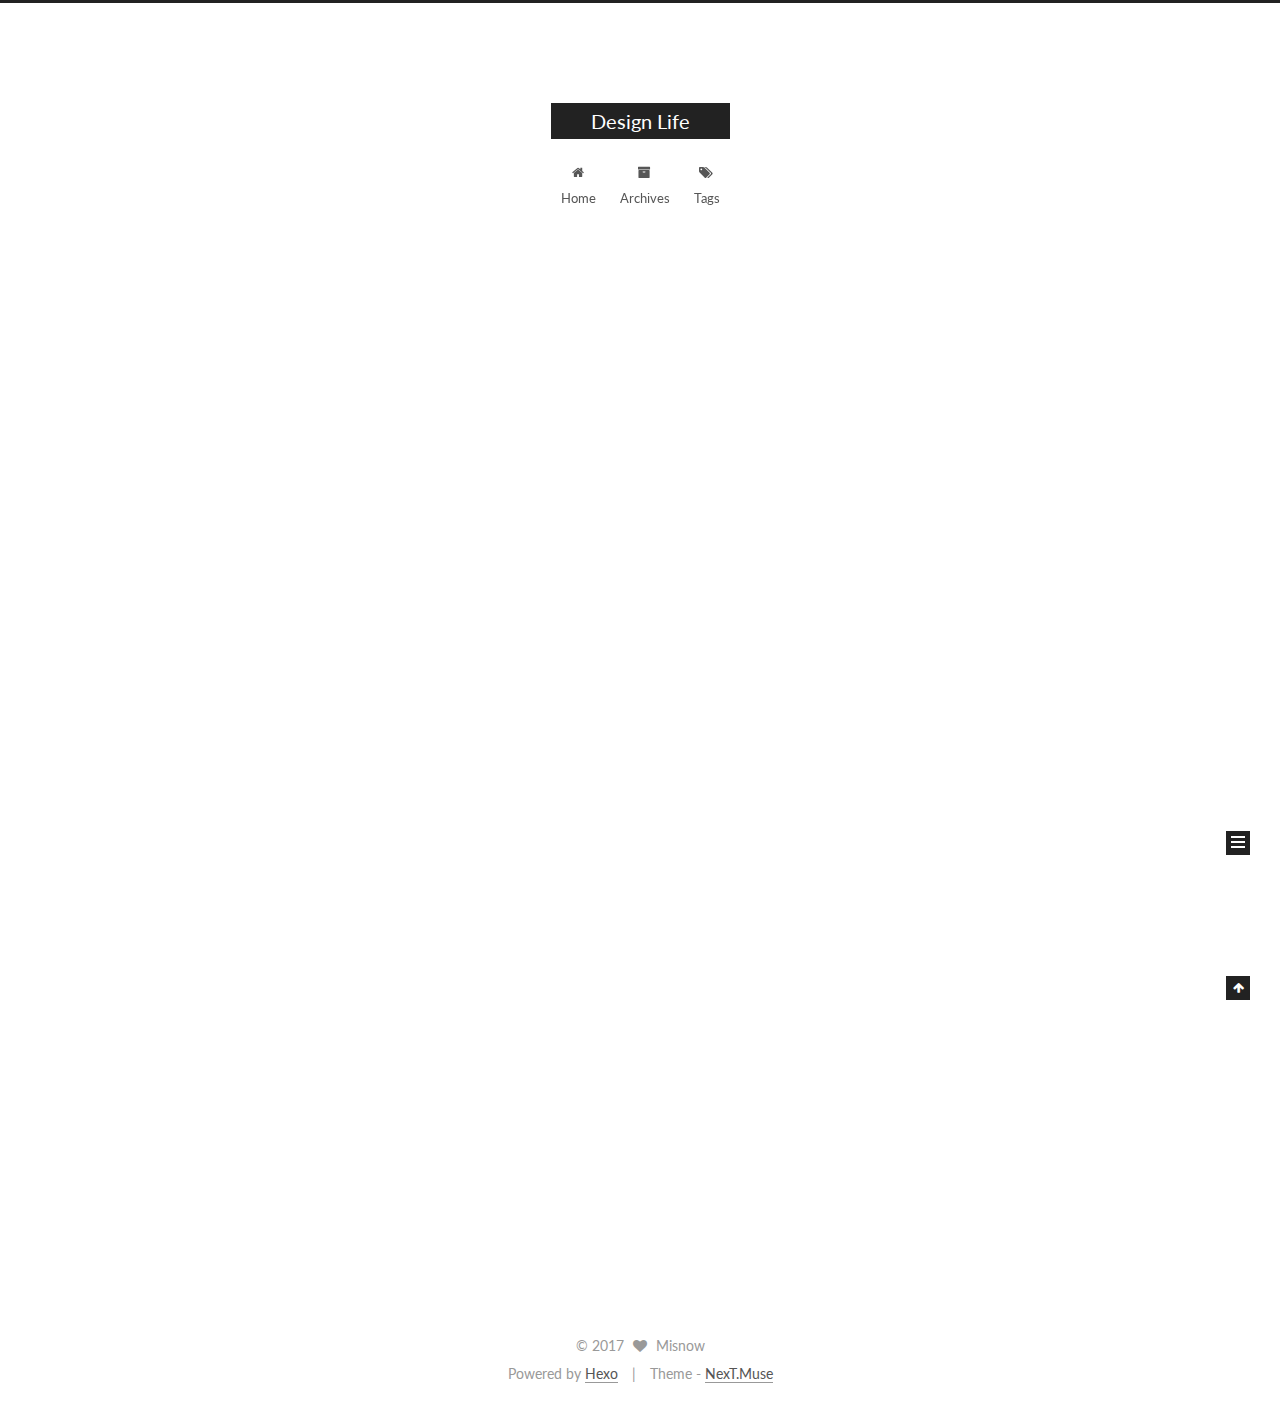
==== index.html @ a6a1ee45 "Updated:2017-08-31 21:25:11" ====
<!DOCTYPE html>



  


<html class="theme-next muse use-motion" lang="">
<head>
  <meta charset="UTF-8"/>
<meta http-equiv="X-UA-Compatible" content="IE=edge" />
<meta name="viewport" content="width=device-width, initial-scale=1, maximum-scale=1"/>
<meta name="theme-color" content="#222">









<meta http-equiv="Cache-Control" content="no-transform" />
<meta http-equiv="Cache-Control" content="no-siteapp" />















  
  
  <link href="/lib/fancybox/source/jquery.fancybox.css?v=2.1.5" rel="stylesheet" type="text/css" />




  
  
  
  

  
    
    
  

  

  

  

  

  
    
    
    <link href="//fonts.googleapis.com/css?family=Lato:300,300italic,400,400italic,700,700italic&subset=latin,latin-ext" rel="stylesheet" type="text/css">
  






<link href="/lib/font-awesome/css/font-awesome.min.css?v=4.6.2" rel="stylesheet" type="text/css" />

<link href="/css/main.css?v=5.1.2" rel="stylesheet" type="text/css" />


  <meta name="keywords" content="Hexo, NexT" />








  <link rel="shortcut icon" type="image/x-icon" href="/favicon.ico?v=5.1.2" />






<meta property="og:type" content="website">
<meta property="og:title" content="Design Life">
<meta property="og:url" content="http://en.archken.com/index.html">
<meta property="og:site_name" content="Design Life">
<meta name="twitter:card" content="summary">
<meta name="twitter:title" content="Design Life">



<script type="text/javascript" id="hexo.configurations">
  var NexT = window.NexT || {};
  var CONFIG = {
    root: '/',
    scheme: 'Muse',
    sidebar: {"position":"left","display":"post","offset":12,"offset_float":12,"b2t":false,"scrollpercent":false,"onmobile":false},
    fancybox: true,
    tabs: true,
    motion: true,
    duoshuo: {
      userId: '0',
      author: 'Author'
    },
    algolia: {
      applicationID: '',
      apiKey: '',
      indexName: '',
      hits: {"per_page":10},
      labels: {"input_placeholder":"Search for Posts","hits_empty":"We didn't find any results for the search: ${query}","hits_stats":"${hits} results found in ${time} ms"}
    }
  };
</script>



  <link rel="canonical" href="http://en.archken.com/"/>





  <title>Design Life</title>
  














</head>

<body itemscope itemtype="http://schema.org/WebPage" lang="">

  
  
    
  

  <div class="container sidebar-position-left 
   page-home 
 ">
    <div class="headband"></div>

    <header id="header" class="header" itemscope itemtype="http://schema.org/WPHeader">
      <div class="header-inner"><div class="site-brand-wrapper">
  <div class="site-meta ">
    

    <div class="custom-logo-site-title">
      <a href="/"  class="brand" rel="start">
        <span class="logo-line-before"><i></i></span>
        <span class="site-title">Design Life</span>
        <span class="logo-line-after"><i></i></span>
      </a>
    </div>
      
        <p class="site-subtitle"></p>
      
  </div>

  <div class="site-nav-toggle">
    <button>
      <span class="btn-bar"></span>
      <span class="btn-bar"></span>
      <span class="btn-bar"></span>
    </button>
  </div>
</div>

<nav class="site-nav">
  

  
    <ul id="menu" class="menu">
      
        
        <li class="menu-item menu-item-home">
          <a href="/" rel="section">
            
              <i class="menu-item-icon fa fa-fw fa-home"></i> <br />
            
            Home
          </a>
        </li>
      
        
        <li class="menu-item menu-item-archives">
          <a href="/archives/" rel="section">
            
              <i class="menu-item-icon fa fa-fw fa-archive"></i> <br />
            
            Archives
          </a>
        </li>
      
        
        <li class="menu-item menu-item-tags">
          <a href="/tags/" rel="section">
            
              <i class="menu-item-icon fa fa-fw fa-tags"></i> <br />
            
            Tags
          </a>
        </li>
      

      
    </ul>
  

  
</nav>



 </div>
    </header>

    <main id="main" class="main">
      <div class="main-inner">
        <div class="content-wrap">
          <div id="content" class="content">
            
  <section id="posts" class="posts-expand">
    
      

  

  
  
  

  <article class="post post-type-normal" itemscope itemtype="http://schema.org/Article">
  
  
  
  <div class="post-block">
    <link itemprop="mainEntityOfPage" href="http://en.archken.com/2017/08/31/hello-world/">

    <span hidden itemprop="author" itemscope itemtype="http://schema.org/Person">
      <meta itemprop="name" content="Misnow">
      <meta itemprop="description" content="">
      <meta itemprop="image" content="/images/avatar.gif">
    </span>

    <span hidden itemprop="publisher" itemscope itemtype="http://schema.org/Organization">
      <meta itemprop="name" content="Design Life">
    </span>

    
      <header class="post-header">

        
        
          <h1 class="post-title" itemprop="name headline">
                
                <a class="post-title-link" href="/2017/08/31/hello-world/" itemprop="url">Hello World</a></h1>
        

        <div class="post-meta">
          <span class="post-time">
            
              <span class="post-meta-item-icon">
                <i class="fa fa-calendar-o"></i>
              </span>
              
                <span class="post-meta-item-text">Posted on</span>
              
              <time title="Post created" itemprop="dateCreated datePublished" datetime="2017-08-31T20:35:25+08:00">
                2017-08-31
              </time>
            

            

            
          </span>

          

          
            
          

          
          

          

          

          

        </div>
      </header>
    

    
    
    
    <div class="post-body" itemprop="articleBody">

      
      

      
        
          
            <p>Welcome to <a href="https://hexo.io/" target="_blank" rel="external">Hexo</a>! This is your very first post. Check <a href="https://hexo.io/docs/" target="_blank" rel="external">documentation</a> for more info. If you get any problems when using Hexo, you can find the answer in <a href="https://hexo.io/docs/troubleshooting.html" target="_blank" rel="external">troubleshooting</a> or you can ask me on <a href="https://github.com/hexojs/hexo/issues" target="_blank" rel="external">GitHub</a>.</p>
<h2 id="Quick-Start"><a href="#Quick-Start" class="headerlink" title="Quick Start"></a>Quick Start</h2><h3 id="Create-a-new-post"><a href="#Create-a-new-post" class="headerlink" title="Create a new post"></a>Create a new post</h3><figure class="highlight bash"><table><tr><td class="gutter"><pre><div class="line">1</div></pre></td><td class="code"><pre><div class="line">$ hexo new <span class="string">"My New Post"</span></div></pre></td></tr></table></figure>
<p>More info: <a href="https://hexo.io/docs/writing.html" target="_blank" rel="external">Writing</a></p>
<h3 id="Run-server"><a href="#Run-server" class="headerlink" title="Run server"></a>Run server</h3><figure class="highlight bash"><table><tr><td class="gutter"><pre><div class="line">1</div></pre></td><td class="code"><pre><div class="line">$ hexo server</div></pre></td></tr></table></figure>
<p>More info: <a href="https://hexo.io/docs/server.html" target="_blank" rel="external">Server</a></p>
<h3 id="Generate-static-files"><a href="#Generate-static-files" class="headerlink" title="Generate static files"></a>Generate static files</h3><figure class="highlight bash"><table><tr><td class="gutter"><pre><div class="line">1</div></pre></td><td class="code"><pre><div class="line">$ hexo generate</div></pre></td></tr></table></figure>
<p>More info: <a href="https://hexo.io/docs/generating.html" target="_blank" rel="external">Generating</a></p>
<h3 id="Deploy-to-remote-sites"><a href="#Deploy-to-remote-sites" class="headerlink" title="Deploy to remote sites"></a>Deploy to remote sites</h3><figure class="highlight bash"><table><tr><td class="gutter"><pre><div class="line">1</div></pre></td><td class="code"><pre><div class="line">$ hexo deploy</div></pre></td></tr></table></figure>
<p>More info: <a href="https://hexo.io/docs/deployment.html" target="_blank" rel="external">Deployment</a></p>

          
        
      
    </div>
    
    
    

    

    

    

    <footer class="post-footer">
      

      

      

      
      
        <div class="post-eof"></div>
      
    </footer>
  </div>
  
  
  
  </article>


    
  </section>

  


          </div>
          


          

        </div>
        
          
  
  <div class="sidebar-toggle">
    <div class="sidebar-toggle-line-wrap">
      <span class="sidebar-toggle-line sidebar-toggle-line-first"></span>
      <span class="sidebar-toggle-line sidebar-toggle-line-middle"></span>
      <span class="sidebar-toggle-line sidebar-toggle-line-last"></span>
    </div>
  </div>

  <aside id="sidebar" class="sidebar">
    
    <div class="sidebar-inner">

      

      

      <section class="site-overview sidebar-panel sidebar-panel-active">
        <div class="site-author motion-element" itemprop="author" itemscope itemtype="http://schema.org/Person">
          <img class="site-author-image" itemprop="image"
               src="/images/avatar.gif"
               alt="Misnow" />
          <p class="site-author-name" itemprop="name">Misnow</p>
           
              <p class="site-description motion-element" itemprop="description"></p>
          
        </div>
        <nav class="site-state motion-element">

          
            <div class="site-state-item site-state-posts">
              <a href="/archives/">
                <span class="site-state-item-count">1</span>
                <span class="site-state-item-name">posts</span>
              </a>
            </div>
          

          

          

        </nav>

        

        <div class="links-of-author motion-element">
          
        </div>

        
        

        
        

        


      </section>

      

      

    </div>
  </aside>


        
      </div>
    </main>

    <footer id="footer" class="footer">
      <div class="footer-inner">
        <div class="copyright" >
  
  &copy; 
  <span itemprop="copyrightYear">2017</span>
  <span class="with-love">
    <i class="fa fa-heart"></i>
  </span>
  <span class="author" itemprop="copyrightHolder">Misnow</span>
</div>


<div class="powered-by">
  Powered by <a class="theme-link" href="https://hexo.io">Hexo</a>
</div>

<div class="theme-info">
  Theme -
  <a class="theme-link" href="https://github.com/iissnan/hexo-theme-next">
    NexT.Muse
  </a>
</div>


        

        
      </div>
    </footer>

    
      <div class="back-to-top">
        <i class="fa fa-arrow-up"></i>
        
      </div>
    

  </div>

  

<script type="text/javascript">
  if (Object.prototype.toString.call(window.Promise) !== '[object Function]') {
    window.Promise = null;
  }
</script>









  












  
  <script type="text/javascript" src="/lib/jquery/index.js?v=2.1.3"></script>

  
  <script type="text/javascript" src="/lib/fastclick/lib/fastclick.min.js?v=1.0.6"></script>

  
  <script type="text/javascript" src="/lib/jquery_lazyload/jquery.lazyload.js?v=1.9.7"></script>

  
  <script type="text/javascript" src="/lib/velocity/velocity.min.js?v=1.2.1"></script>

  
  <script type="text/javascript" src="/lib/velocity/velocity.ui.min.js?v=1.2.1"></script>

  
  <script type="text/javascript" src="/lib/fancybox/source/jquery.fancybox.pack.js?v=2.1.5"></script>


  


  <script type="text/javascript" src="/js/src/utils.js?v=5.1.2"></script>

  <script type="text/javascript" src="/js/src/motion.js?v=5.1.2"></script>



  
  

  
    <script type="text/javascript" src="/js/src/scrollspy.js?v=5.1.2"></script>
<script type="text/javascript" src="/js/src/post-details.js?v=5.1.2"></script>

  

  


  <script type="text/javascript" src="/js/src/bootstrap.js?v=5.1.2"></script>



  


  




	





  





  






  





  

  

  

  

  

  

</body>
</html>
---- css/main.css ----
/* normalize.css v3.0.2 | MIT License | git.io/normalize */
html {
  font-family: sans-serif; /* 1 */
  -ms-text-size-adjust: 100%; /* 2 */
  -webkit-text-size-adjust: 100%; /* 2 */
}
body {
  margin: 0;
}
article,
aside,
details,
figcaption,
figure,
footer,
header,
hgroup,
main,
menu,
nav,
section,
summary {
  display: block;
}
audio,
canvas,
progress,
video {
  display: inline-block; /* 1 */
  vertical-align: baseline; /* 2 */
}
audio:not([controls]) {
  display: none;
  height: 0;
}
[hidden],
template {
  display: none;
}
a {
  background-color: transparent;
}
a:active,
a:hover {
  outline: 0;
}
abbr[title] {
  border-bottom: 1px dotted;
}
b,
strong {
  font-weight: bold;
}
dfn {
  font-style: italic;
}
h1 {
  font-size: 2em;
  margin: 0.67em 0;
}
mark {
  background: #ff0;
  color: #000;
}
small {
  font-size: 80%;
}
sub,
sup {
  font-size: 75%;
  line-height: 0;
  position: relative;
  vertical-align: baseline;
}
sup {
  top: -0.5em;
}
sub {
  bottom: -0.25em;
}
img {
  border: 0;
}
svg:not(:root) {
  overflow: hidden;
}
figure {
  margin: 1em 40px;
}
hr {
  -moz-box-sizing: content-box;
  box-sizing: content-box;
  height: 0;
}
pre {
  overflow: auto;
}
code,
kbd,
pre,
samp {
  font-family: monospace, monospace;
  font-size: 1em;
}
button,
input,
optgroup,
select,
textarea {
  color: inherit; /* 1 */
  font: inherit; /* 2 */
  margin: 0; /* 3 */
}
button {
  overflow: visible;
}
button,
select {
  text-transform: none;
}
button,
html input[type="button"],
input[type="reset"],
input[type="submit"] {
  -webkit-appearance: button; /* 2 */
  cursor: pointer; /* 3 */
}
button[disabled],
html input[disabled] {
  cursor: default;
}
button::-moz-focus-inner,
input::-moz-focus-inner {
  border: 0;
  padding: 0;
}
input {
  line-height: normal;
}
input[type="checkbox"],
input[type="radio"] {
  box-sizing: border-box; /* 1 */
  padding: 0; /* 2 */
}
input[type="number"]::-webkit-inner-spin-button,
input[type="number"]::-webkit-outer-spin-button {
  height: auto;
}
input[type="search"] {
  -webkit-appearance: textfield; /* 1 */
  -moz-box-sizing: content-box;
  -webkit-box-sizing: content-box; /* 2 */
  box-sizing: content-box;
}
input[type="search"]::-webkit-search-cancel-button,
input[type="search"]::-webkit-search-decoration {
  -webkit-appearance: none;
}
fieldset {
  border: 1px solid #c0c0c0;
  margin: 0 2px;
  padding: 0.35em 0.625em 0.75em;
}
legend {
  border: 0; /* 1 */
  padding: 0; /* 2 */
}
textarea {
  overflow: auto;
}
optgroup {
  font-weight: bold;
}
table {
  border-collapse: collapse;
  border-spacing: 0;
}
td,
th {
  padding: 0;
}
::selection {
  background: #262a30;
  color: #fff;
}
body {
  position: relative;
  font-family: 'Lato', "PingFang SC", "Microsoft YaHei", sans-serif;
  font-size: 14px;
  line-height: 2;
  color: #555;
  background: #fff;
}
@media (max-width: 767px) {
  body {
    padding-right: 0 !important;
  }
}
@media (min-width: 768px) and (max-width: 991px) {
  body {
    padding-right: 0 !important;
  }
}
@media (min-width: 1600px) {
  body {
    font-size: 16px;
  }
}
h1,
h2,
h3,
h4,
h5,
h6 {
  margin: 0;
  padding: 0;
  font-weight: bold;
  line-height: 1.5;
  font-family: 'Lato', "PingFang SC", "Microsoft YaHei", sans-serif;
}
h2,
h3,
h4,
h5,
h6 {
  margin: 20px 0 15px;
}
h1 {
  font-size: 22px;
}
@media (max-width: 767px) {
  h1 {
    font-size: 18px;
  }
}
h2 {
  font-size: 20px;
}
@media (max-width: 767px) {
  h2 {
    font-size: 16px;
  }
}
h3 {
  font-size: 18px;
}
@media (max-width: 767px) {
  h3 {
    font-size: 14px;
  }
}
h4 {
  font-size: 16px;
}
@media (max-width: 767px) {
  h4 {
    font-size: 12px;
  }
}
h5 {
  font-size: 14px;
}
@media (max-width: 767px) {
  h5 {
    font-size: 10px;
  }
}
h6 {
  font-size: 12px;
}
@media (max-width: 767px) {
  h6 {
    font-size: 8px;
  }
}
p {
  margin: 0 0 20px 0;
}
a {
  color: #555;
  text-decoration: none;
  border-bottom: 1px solid #999;
  word-wrap: break-word;
}
a:hover {
  color: #222;
  border-bottom-color: #222;
}
blockquote {
  margin: 0;
  padding: 0;
}
img {
  display: block;
  margin: auto;
  max-width: 100%;
  height: auto;
}
hr {
  margin: 40px 0;
  height: 3px;
  border: none;
  background-color: #ddd;
  background-image: repeating-linear-gradient(-45deg, #fff, #fff 4px, transparent 4px, transparent 8px);
}
blockquote {
  padding: 0 15px;
  color: #666;
  border-left: 4px solid #ddd;
}
blockquote cite::before {
  content: "-";
  padding: 0 5px;
}
dt {
  font-weight: 700;
}
dd {
  margin: 0;
  padding: 0;
}
.text-left {
  text-align: left;
}
.text-center {
  text-align: center;
}
.text-right {
  text-align: right;
}
.text-justify {
  text-align: justify;
}
.text-nowrap {
  white-space: nowrap;
}
.text-lowercase {
  text-transform: lowercase;
}
.text-uppercase {
  text-transform: uppercase;
}
.text-capitalize {
  text-transform: capitalize;
}
.center-block {
  display: block;
  margin-left: auto;
  margin-right: auto;
}
.clearfix:before,
.clearfix:after {
  content: " ";
  display: table;
}
.clearfix:after {
  clear: both;
}
.pullquote {
  width: 45%;
}
.pullquote.left {
  float: left;
  margin-left: 5px;
  margin-right: 10px;
}
.pullquote.right {
  float: right;
  margin-left: 10px;
  margin-right: 5px;
}
.affix.affix.affix {
  position: fixed;
}
.translation {
  margin-top: -20px;
  font-size: 14px;
  color: #999;
}
.scrollbar-measure {
  width: 100px;
  height: 100px;
  overflow: scroll;
  position: absolute;
  top: -9999px;
}
.use-motion .motion-element {
  opacity: 0;
}
table {
  margin: 20px 0;
  width: 100%;
  border-collapse: collapse;
  border-spacing: 0;
  border: 1px solid #ddd;
  font-size: 14px;
  table-layout: fixed;
  word-wrap: break-all;
}
table>tbody>tr:nth-of-type(odd) {
  background-color: #f9f9f9;
}
table>tbody>tr:hover {
  background-color: #f5f5f5;
}
caption,
th,
td {
  padding: 8px;
  text-align: left;
  vertical-align: middle;
  font-weight: normal;
}
th,
td {
  border-bottom: 3px solid #ddd;
  border-right: 1px solid #eee;
}
th {
  padding-bottom: 10px;
  font-weight: 700;
}
td {
  border-bottom-width: 1px;
}
html,
body {
  height: 100%;
}
.container {
  position: relative;
  min-height: 100%;
}
.header-inner {
  margin: 0 auto;
  padding: 100px 0 70px;
  width: 700px;
}
@media (min-width: 1600px) {
  .container .header-inner {
    width: 900px;
  }
}
.main {
  padding-bottom: 150px;
}
.main-inner {
  margin: 0 auto;
  width: 700px;
}
@media (min-width: 1600px) {
  .container .main-inner {
    width: 900px;
  }
}
.footer {
  position: absolute;
  left: 0;
  bottom: 0;
  width: 100%;
  min-height: 50px;
}
.footer-inner {
  box-sizing: border-box;
  margin: 20px auto;
  width: 700px;
}
@media (min-width: 1600px) {
  .container .footer-inner {
    width: 900px;
  }
}
pre,
.highlight {
  overflow: auto;
  margin: 20px 0;
  padding: 0;
  font-size: 13px;
  color: #4d4d4c;
  background: #f7f7f7;
  line-height: 1.6;
}
pre,
code {
  font-family: consolas, Menlo, "PingFang SC", "Microsoft YaHei", monospace;
}
code {
  padding: 2px 4px;
  word-wrap: break-word;
  color: #555;
  background: #eee;
  border-radius: 3px;
  font-size: 13px;
}
pre code {
  padding: 0;
  color: #4d4d4c;
  background: none;
  text-shadow: none;
}
.highlight {
  border-radius: 1px;
}
.highlight pre {
  border: none;
  margin: 0;
  padding: 10px 0;
}
.highlight table {
  margin: 0;
  width: auto;
  border: none;
}
.highlight td {
  border: none;
  padding: 0;
}
.highlight figcaption {
  font-size: 1em;
  color: #4d4d4c;
  line-height: 1em;
  margin-bottom: 1em;
}
.highlight figcaption:before,
.highlight figcaption:after {
  content: " ";
  display: table;
}
.highlight figcaption:after {
  clear: both;
}
.highlight figcaption a {
  float: right;
  color: #4d4d4c;
}
.highlight figcaption a:hover {
  border-bottom-color: #4d4d4c;
}
.highlight .gutter pre {
  padding-left: 10px;
  padding-right: 10px;
  color: #869194;
  text-align: right;
  background-color: #eff2f3;
}
.highlight .code pre {
  width: 100%;
  padding-left: 10px;
  padding-right: 10px;
  background-color: #f7f7f7;
}
.highlight .line {
  height: 20px;
}
.gutter {
  -webkit-user-select: none;
  -moz-user-select: none;
  -ms-user-select: none;
  user-select: none;
}
.gist table {
  width: auto;
}
.gist table td {
  border: none;
}
pre .deletion {
  background: #fdd;
}
pre .addition {
  background: #dfd;
}
pre .meta {
  color: #8959a8;
}
pre .comment {
  color: #8e908c;
}
pre .variable,
pre .attribute,
pre .tag,
pre .regexp,
pre .ruby .constant,
pre .xml .tag .title,
pre .xml .pi,
pre .xml .doctype,
pre .html .doctype,
pre .css .id,
pre .css .class,
pre .css .pseudo {
  color: #c82829;
}
pre .number,
pre .preprocessor,
pre .built_in,
pre .literal,
pre .params,
pre .constant,
pre .command {
  color: #f5871f;
}
pre .ruby .class .title,
pre .css .rules .attribute,
pre .string,
pre .value,
pre .inheritance,
pre .header,
pre .ruby .symbol,
pre .xml .cdata,
pre .special,
pre .number,
pre .formula {
  color: #718c00;
}
pre .title,
pre .css .hexcolor {
  color: #3e999f;
}
pre .function,
pre .python .decorator,
pre .python .title,
pre .ruby .function .title,
pre .ruby .title .keyword,
pre .perl .sub,
pre .javascript .title,
pre .coffeescript .title {
  color: #4271ae;
}
pre .keyword,
pre .javascript .function {
  color: #8959a8;
}
.full-image.full-image.full-image {
  border: none;
  max-width: 100%;
  width: auto;
  margin: 20px auto;
}
@media (min-width: 992px) {
  .full-image.full-image.full-image {
    max-width: none;
    width: 110%;
    margin: 25px -5%;
  }
}
.blockquote-center,
.page-home .post-type-quote blockquote,
.page-post-detail .post-type-quote blockquote {
  position: relative;
  margin: 40px 0;
  padding: 0;
  border-left: none;
  text-align: center;
}
.blockquote-center::before,
.page-home .post-type-quote blockquote::before,
.page-post-detail .post-type-quote blockquote::before,
.blockquote-center::after,
.page-home .post-type-quote blockquote::after,
.page-post-detail .post-type-quote blockquote::after {
  position: absolute;
  content: ' ';
  display: block;
  width: 100%;
  height: 24px;
  opacity: 0.2;
  background-repeat: no-repeat;
  background-position: 0 -6px;
  background-size: 22px 22px;
}
.blockquote-center::before,
.page-home .post-type-quote blockquote::before,
.page-post-detail .post-type-quote blockquote::before {
  top: -20px;
  background-image: url("../images/quote-l.svg");
  border-top: 1px solid #ccc;
}
.blockquote-center::after,
.page-home .post-type-quote blockquote::after,
.page-post-detail .post-type-quote blockquote::after {
  bottom: -20px;
  background-image: url("../images/quote-r.svg");
  border-bottom: 1px solid #ccc;
  background-position: 100% 8px;
}
.blockquote-center p,
.page-home .post-type-quote blockquote p,
.page-post-detail .post-type-quote blockquote p,
.blockquote-center div,
.page-home .post-type-quote blockquote div,
.page-post-detail .post-type-quote blockquote div {
  text-align: center;
}
.post .post-body .group-picture img {
  box-sizing: border-box;
  padding: 0 3px;
  border: none;
}
.post .group-picture-row {
  overflow: hidden;
  margin-top: 6px;
}
.post .group-picture-row:first-child {
  margin-top: 0;
}
.post .group-picture-column {
  float: left;
}
.page-post-detail .post-body .group-picture-column {
  float: none;
  margin-top: 10px;
  width: auto !important;
}
.page-post-detail .post-body .group-picture-column img {
  margin: 0 auto;
}
.page-archive .group-picture-container {
  overflow: hidden;
}
.page-archive .group-picture-row {
  float: left;
}
.page-archive .group-picture-row:first-child {
  margin-top: 6px;
}
.page-archive .group-picture-column {
  max-width: 150px;
  max-height: 150px;
}
.post-body .note {
  position: relative;
  padding: 15px;
  margin-bottom: 20px;
  border: 1px solid #eee;
  border-left-width: 5px;
  border-radius: 3px;
}
.post-body .note h2,
.post-body .note h3,
.post-body .note h4,
.post-body .note h5,
.post-body .note h6 {
  margin-top: 0;
  margin-bottom: 0;
  border-bottom: initial;
  padding-top: 0 !important;
}
.post-body .note p:first-child,
.post-body .note ul:first-child,
.post-body .note ol:first-child,
.post-body .note table:first-child,
.post-body .note pre:first-child,
.post-body .note blockquote:first-child {
  margin-top: 0;
}
.post-body .note p:last-child,
.post-body .note ul:last-child,
.post-body .note ol:last-child,
.post-body .note table:last-child,
.post-body .note pre:last-child,
.post-body .note blockquote:last-child {
  margin-bottom: 0;
}
.post-body .note.default {
  border-left-color: #777;
}
.post-body .note.default h2,
.post-body .note.default h3,
.post-body .note.default h4,
.post-body .note.default h5,
.post-body .note.default h6 {
  color: #777;
}
.post-body .note.primary {
  border-left-color: #6f42c1;
}
.post-body .note.primary h2,
.post-body .note.primary h3,
.post-body .note.primary h4,
.post-body .note.primary h5,
.post-body .note.primary h6 {
  color: #6f42c1;
}
.post-body .note.info {
  border-left-color: #428bca;
}
.post-body .note.info h2,
.post-body .note.info h3,
.post-body .note.info h4,
.post-body .note.info h5,
.post-body .note.info h6 {
  color: #428bca;
}
.post-body .note.success {
  border-left-color: #5cb85c;
}
.post-body .note.success h2,
.post-body .note.success h3,
.post-body .note.success h4,
.post-body .note.success h5,
.post-body .note.success h6 {
  color: #5cb85c;
}
.post-body .note.warning {
  border-left-color: #f0ad4e;
}
.post-body .note.warning h2,
.post-body .note.warning h3,
.post-body .note.warning h4,
.post-body .note.warning h5,
.post-body .note.warning h6 {
  color: #f0ad4e;
}
.post-body .note.danger {
  border-left-color: #d9534f;
}
.post-body .note.danger h2,
.post-body .note.danger h3,
.post-body .note.danger h4,
.post-body .note.danger h5,
.post-body .note.danger h6 {
  color: #d9534f;
}
.post-body .label {
  display: inline;
  padding: 0 2px;
  white-space: nowrap;
}
.post-body .label.default {
  background-color: #f0f0f0;
}
.post-body .label.primary {
  background-color: #efe6f7;
}
.post-body .label.info {
  background-color: #e5f2f8;
}
.post-body .label.success {
  background-color: #e7f4e9;
}
.post-body .label.warning {
  background-color: #fcf6e1;
}
.post-body .label.danger {
  background-color: #fae8eb;
}
.post-body .tabs {
  position: relative;
  display: block;
  margin-bottom: 20px;
  padding-top: 10px;
}
.post-body .tabs ul.nav-tabs {
  margin: 0;
  padding: 0;
  display: flex;
  margin-bottom: -1px;
}
@media (max-width: 413px) {
  .post-body .tabs ul.nav-tabs {
    display: block;
    margin-bottom: 5px;
  }
}
.post-body .tabs ul.nav-tabs li.tab {
  list-style-type: none !important;
  margin: 0 0.25em 0 0;
  border-top: 3px solid transparent;
  border-left: 1px solid transparent;
  border-right: 1px solid transparent;
}
@media (max-width: 413px) {
  .post-body .tabs ul.nav-tabs li.tab {
    margin: initial;
    border-top: 1px solid transparent;
    border-left: 3px solid transparent;
    border-right: 1px solid transparent;
    border-bottom: 1px solid transparent;
  }
}
.post-body .tabs ul.nav-tabs li.tab a {
  outline: 0;
  border-bottom: initial;
  display: block;
  line-height: 1.8em;
  padding: 0.25em 0.75em;
  transition-duration: 0.2s;
  transition-timing-function: ease-out;
  transition-delay: 0s;
}
.post-body .tabs ul.nav-tabs li.tab a i {
  width: 1.285714285714286em;
}
.post-body .tabs ul.nav-tabs li.tab.active {
  border-top: 3px solid #fc6423;
  border-left: 1px solid #ddd;
  border-right: 1px solid #ddd;
  background-color: #fff;
}
@media (max-width: 413px) {
  .post-body .tabs ul.nav-tabs li.tab.active {
    border-top: 1px solid #ddd;
    border-left: 3px solid #fc6423;
    border-right: 1px solid #ddd;
    border-bottom: 1px solid #ddd;
  }
}
.post-body .tabs ul.nav-tabs li.tab.active a {
  cursor: default;
  color: #555;
}
.post-body .tabs .tab-content {
  background-color: #fff;
}
.post-body .tabs .tab-content .tab-pane {
  border: 1px solid #ddd;
  padding: 20px 20px 0 20px;
}
.post-body .tabs .tab-content .tab-pane:not(.active) {
  display: none !important;
}
.post-body .tabs .tab-content .tab-pane.active {
  display: block !important;
}
.btn {
  display: inline-block;
  padding: 0 20px;
  font-size: 14px;
  color: #fff;
  background: #222;
  border: 2px solid #222;
  text-decoration: none;
  border-radius: 0;
  transition-property: background-color;
  transition-duration: 0.2s;
  transition-timing-function: ease-in-out;
  transition-delay: 0s;
}
.btn:hover,
.post-button .btn:hover {
  border-color: #222;
  color: #222;
  background: #fff;
}
.btn-bar {
  display: block;
  width: 22px;
  height: 2px;
  background: #555;
  border-radius: 1px;
}
.btn-bar+.btn-bar {
  margin-top: 4px;
}
.pagination {
  margin: 120px 0 40px;
  text-align: center;
  border-top: 1px solid #eee;
}
.page-number-basic,
.pagination .prev,
.pagination .next,
.pagination .page-number,
.pagination .space {
  display: inline-block;
  position: relative;
  top: -1px;
  margin: 0 10px;
  padding: 0 10px;
  line-height: 30px;
}
@media (max-width: 767px) {
  .page-number-basic,
  .pagination .prev,
  .pagination .next,
  .pagination .page-number,
  .pagination .space {
    margin: 0 5px;
  }
}
.pagination .prev,
.pagination .next,
.pagination .page-number {
  border-bottom: 0;
  border-top: 1px solid #eee;
  transition-property: border-color;
  transition-duration: 0.2s;
  transition-timing-function: ease-in-out;
  transition-delay: 0s;
}
.pagination .prev:hover,
.pagination .next:hover,
.pagination .page-number:hover {
  border-top-color: #222;
}
.pagination .space {
  padding: 0;
  margin: 0;
}
.pagination .prev {
  margin-left: 0;
}
.pagination .next {
  margin-right: 0;
}
.pagination .page-number.current {
  color: #fff;
  background: #ccc;
  border-top-color: #ccc;
}
@media (max-width: 767px) {
  .pagination {
    border-top: none;
  }
  .pagination .prev,
  .pagination .next,
  .pagination .page-number {
    margin-bottom: 10px;
    border-top: 0;
    border-bottom: 1px solid #eee;
  }
  .pagination .prev:hover,
  .pagination .next:hover,
  .pagination .page-number:hover {
    border-bottom-color: #222;
  }
}
.comments {
  margin: 60px 20px 0;
}
.tag-cloud {
  text-align: center;
}
.tag-cloud a {
  display: inline-block;
  margin: 10px;
}
.back-to-top {
  box-sizing: border-box;
  position: fixed;
  bottom: -100px;
  right: 30px;
  z-index: 1050;
  padding: 0 6px;
  width: 24px;
  background: #222;
  font-size: 12px;
  opacity: 1;
  color: #fff;
  cursor: pointer;
  text-align: center;
  -webkit-transform: translateZ(0);
  transition-property: bottom;
  transition-duration: 0.2s;
  transition-timing-function: ease-in-out;
  transition-delay: 0s;
}
@media (min-width: 768px) and (max-width: 991px) {
  .back-to-top {
    display: none !important;
  }
}
@media (max-width: 767px) {
  .back-to-top {
    display: none !important;
  }
}
.back-to-top.back-to-top-on {
  bottom: 19px;
}
.header {
  background: transparent;
}
.header-inner {
  position: relative;
}
.headband {
  height: 3px;
  background: #222;
}
.site-meta {
  margin: 0;
  text-align: center;
}
@media (max-width: 767px) {
  .site-meta {
    text-align: center;
  }
}
.brand {
  position: relative;
  display: inline-block;
  padding: 0 40px;
  color: #fff;
  background: #222;
  border-bottom: none;
}
.brand:hover {
  color: #fff;
}
.logo {
  display: inline-block;
  margin-right: 5px;
  line-height: 36px;
  vertical-align: top;
}
.site-title {
  display: inline-block;
  vertical-align: top;
  line-height: 36px;
  font-size: 20px;
  font-weight: normal;
  font-family: 'Lato', "PingFang SC", "Microsoft YaHei", sans-serif;
}
.site-subtitle {
  margin-top: 10px;
  font-size: 13px;
  color: #999;
}
.use-motion .brand {
  opacity: 0;
}
.use-motion .logo,
.use-motion .site-title,
.use-motion .site-subtitle {
  opacity: 0;
  position: relative;
  top: -10px;
}
.site-nav-toggle {
  display: none;
  position: absolute;
  top: 10px;
  left: 10px;
}
@media (max-width: 767px) {
  .site-nav-toggle {
    display: block;
  }
}
.site-nav-toggle button {
  margin-top: 2px;
  padding: 9px 10px;
  background: transparent;
  border: none;
}
@media (max-width: 767px) {
  .site-nav {
    display: none;
    margin: 0 -10px;
    padding: 0 10px;
    clear: both;
    border-top: 1px solid #ddd;
  }
}
@media (min-width: 768px) and (max-width: 991px) {
  .site-nav {
    display: block !important;
  }
}
@media (min-width: 992px) {
  .site-nav {
    display: block !important;
  }
}
.menu {
  margin-top: 20px;
  padding-left: 0;
  text-align: center;
}
.menu .menu-item {
  display: inline-block;
  margin: 0 10px;
  list-style: none;
}
@media screen and (max-width: 767px) {
  .menu .menu-item {
    margin-top: 10px;
  }
}
.menu .menu-item a {
  display: block;
  font-size: 13px;
  line-height: inherit;
  border-bottom: 1px solid transparent;
  transition-property: border-color;
  transition-duration: 0.2s;
  transition-timing-function: ease-in-out;
  transition-delay: 0s;
}
.menu .menu-item a:hover {
  border-bottom-color: #222;
}
.menu .menu-item .fa {
  margin-right: 5px;
}
.use-motion .menu-item {
  opacity: 0;
}
.post-body {
  font-family: 'Lato', "PingFang SC", "Microsoft YaHei", sans-serif;
}
@media (max-width: 767px) {
  .post-body {
    word-break: break-word;
  }
}
.post-body .fancybox img {
  display: block !important;
  margin: 0 auto;
  cursor: pointer;
  cursor: zoom-in;
  cursor: -webkit-zoom-in;
}
.post-body .image-caption,
.post-body .figure .caption {
  margin: 10px auto 15px;
  text-align: center;
  font-size: 14px;
  color: #999;
  font-weight: bold;
  line-height: 1;
}
.post-sticky-flag {
  display: inline-block;
  font-size: 16px;
  -ms-transform: rotate(30deg);
  -webkit-transform: rotate(30deg);
  -moz-transform: rotate(30deg);
  -ms-transform: rotate(30deg);
  -o-transform: rotate(30deg);
  transform: rotate(30deg);
}
.posts-expand {
  padding-top: 40px;
}
@media (max-width: 767px) {
  .posts-expand {
    margin: 0 20px;
  }
  .post-body pre {
    padding: 10px;
  }
  .post-body pre .gutter pre {
    padding-right: 10px;
  }
  .post-body .highlight {
    margin-left: 0px;
    margin-right: 0px;
    padding: 0;
  }
  .post-body .highlight .gutter pre {
    padding-right: 10px;
  }
}
@media (min-width: 992px) {
  .posts-expand .post-body {
    text-align: justify;
  }
}
.posts-expand .post-body h2,
.posts-expand .post-body h3,
.posts-expand .post-body h4,
.posts-expand .post-body h5,
.posts-expand .post-body h6 {
  padding-top: 10px;
}
.posts-expand .post-body h2 .header-anchor,
.posts-expand .post-body h3 .header-anchor,
.posts-expand .post-body h4 .header-anchor,
.posts-expand .post-body h5 .header-anchor,
.posts-expand .post-body h6 .header-anchor {
  float: right;
  margin-left: 10px;
  color: #ccc;
  border-bottom-style: none;
  visibility: hidden;
}
.posts-expand .post-body h2 .header-anchor:hover,
.posts-expand .post-body h3 .header-anchor:hover,
.posts-expand .post-body h4 .header-anchor:hover,
.posts-expand .post-body h5 .header-anchor:hover,
.posts-expand .post-body h6 .header-anchor:hover {
  color: inherit;
}
.posts-expand .post-body h2:hover .header-anchor,
.posts-expand .post-body h3:hover .header-anchor,
.posts-expand .post-body h4:hover .header-anchor,
.posts-expand .post-body h5:hover .header-anchor,
.posts-expand .post-body h6:hover .header-anchor {
  visibility: visible;
}
.posts-expand .post-body ul li {
  list-style: circle;
}
.posts-expand .post-body img {
  box-sizing: border-box;
  margin: auto;
  padding: 3px;
  border: 1px solid #ddd;
}
.posts-expand .fancybox img {
  margin: 0 auto;
}
@media (max-width: 767px) {
  .posts-collapse {
    margin: 0 20px;
  }
  .posts-collapse .post-title,
  .posts-collapse .post-meta {
    display: block;
    width: auto;
    text-align: left;
  }
}
.posts-collapse {
  position: relative;
  z-index: 1010;
  margin-left: 55px;
}
.posts-collapse::after {
  content: " ";
  position: absolute;
  top: 20px;
  left: 0;
  margin-left: -2px;
  width: 4px;
  height: 100%;
  background: #f5f5f5;
  z-index: -1;
}
@media (max-width: 767px) {
  .posts-collapse {
    margin: 0 20px;
  }
}
.posts-collapse .collection-title {
  position: relative;
  margin: 60px 0;
}
.posts-collapse .collection-title h1,
.posts-collapse .collection-title h2 {
  margin-left: 20px;
}
.posts-collapse .collection-title small {
  color: #bbb;
  margin-left: 5px;
}
.posts-collapse .collection-title::before {
  content: " ";
  position: absolute;
  left: 0;
  top: 50%;
  margin-left: -4px;
  margin-top: -4px;
  width: 8px;
  height: 8px;
  background: #bbb;
  border-radius: 50%;
}
.posts-collapse .post {
  margin: 30px 0;
}
.posts-collapse .post-header {
  position: relative;
  transition-duration: 0.2s;
  transition-timing-function: ease-in-out;
  transition-delay: 0s;
  transition-property: border;
  border-bottom: 1px dashed #ccc;
}
.posts-collapse .post-header::before {
  content: " ";
  position: absolute;
  left: 0;
  top: 12px;
  width: 6px;
  height: 6px;
  margin-left: -4px;
  background: #bbb;
  border-radius: 50%;
  border: 1px solid #fff;
  transition-duration: 0.2s;
  transition-timing-function: ease-in-out;
  transition-delay: 0s;
  transition-property: background;
}
.posts-collapse .post-header:hover {
  border-bottom-color: #666;
}
.posts-collapse .post-header:hover::before {
  background: #222;
}
.posts-collapse .post-meta {
  position: absolute;
  font-size: 12px;
  left: 20px;
  top: 5px;
}
.posts-collapse .post-comments-count {
  display: none;
}
.posts-collapse .post-title {
  margin-left: 60px;
  font-size: 16px;
  font-weight: normal;
  line-height: inherit;
}
.posts-collapse .post-title::after {
  margin-left: 3px;
  opacity: 0.6;
}
.posts-collapse .post-title a {
  color: #666;
  border-bottom: none;
}
.page-home .post-type-quote .post-header,
.page-post-detail .post-type-quote .post-header,
.page-home .post-type-quote .post-tags,
.page-post-detail .post-type-quote .post-tags {
  display: none;
}
.posts-expand .post-title {
  font-size: 26px;
  text-align: center;
  word-break: break-word;
  font-weight: 400;
}
@media (max-width: 767px) {
  .posts-expand .post-title {
    font-size: 22px;
  }
}
.posts-expand .post-title-link {
  display: inline-block;
  position: relative;
  color: #555;
  border-bottom: none;
  line-height: 1.2;
  vertical-align: top;
}
.posts-expand .post-title-link::before {
  content: "";
  position: absolute;
  width: 100%;
  height: 2px;
  bottom: 0;
  left: 0;
  background-color: #000;
  visibility: hidden;
  -webkit-transform: scaleX(0);
  -moz-transform: scaleX(0);
  -ms-transform: scaleX(0);
  -o-transform: scaleX(0);
  transform: scaleX(0);
  transition-duration: 0.2s;
  transition-timing-function: ease-in-out;
  transition-delay: 0s;
}
.posts-expand .post-title-link:hover::before {
  visibility: visible;
  -webkit-transform: scaleX(1);
  -moz-transform: scaleX(1);
  -ms-transform: scaleX(1);
  -o-transform: scaleX(1);
  transform: scaleX(1);
}
.posts-expand .post-title-link .fa {
  font-size: 16px;
}
.posts-expand .post-meta {
  margin: 3px 0 60px 0;
  color: #999;
  font-family: 'Lato', "PingFang SC", "Microsoft YaHei", sans-serif;
  font-size: 12px;
  text-align: center;
}
.posts-expand .post-meta .post-category-list {
  display: inline-block;
  margin: 0;
  padding: 3px;
}
.posts-expand .post-meta .post-category-list-link {
  color: #999;
}
.posts-expand .post-meta .post-description {
  font-size: 14px;
  margin-top: 2px;
}
.post-wordcount {
  display: inline-block;
}
.post-meta-divider {
  margin: 0 0.5em;
}
.post-meta-item-icon {
  margin-right: 3px;
}
@media (min-width: 768px) and (max-width: 991px) {
  .post-meta-item-icon {
    display: inline-block;
  }
}
@media (max-width: 767px) {
  .post-meta-item-icon {
    display: inline-block;
  }
}
@media (min-width: 768px) and (max-width: 991px) {
  .post-meta-item-text {
    display: none;
  }
}
@media (max-width: 767px) {
  .post-meta-item-text {
    display: none;
  }
}
@media (max-width: 767px) {
  .posts-expand .post-comments-count {
    display: none;
  }
}
.post-button {
  margin-top: 50px;
}
.post-button .btn {
  color: #fff;
  font-size: 14px;
  background: #222;
  border-radius: 0;
  line-height: 2;
  margin: 0 4px 8px 4px;
}
.post-button .fa-fw {
  width: 1.285714285714286em;
  text-align: left;
}
.posts-expand .post-tags {
  margin-top: 40px;
  text-align: center;
}
.posts-expand .post-tags a {
  display: inline-block;
  margin-right: 10px;
  font-size: 13px;
}
.post-nav {
  display: table;
  margin-top: 15px;
  width: 100%;
  border-top: 1px solid #eee;
}
.post-nav-divider {
  display: table-cell;
  width: 10%;
}
.post-nav-item {
  display: table-cell;
  padding: 10px 0 0 0;
  width: 45%;
  vertical-align: top;
}
.post-nav-item a {
  position: relative;
  display: block;
  line-height: 25px;
  font-size: 14px;
  color: #555;
  border-bottom: none;
}
.post-nav-item a:hover {
  color: #222;
  border-bottom: none;
}
.post-nav-item a:active {
  top: 2px;
}
.post-nav-item .fa {
  position: absolute;
  top: 8px;
  left: 0;
  font-size: 12px;
}
.post-nav-next a {
  padding-left: 15px;
}
.post-nav-prev {
  text-align: right;
}
.post-nav-prev a {
  padding-right: 15px;
}
.post-nav-prev .fa {
  right: 0;
  left: auto;
}
.posts-expand .post-eof {
  display: block;
  margin: 80px auto 60px;
  width: 8%;
  height: 1px;
  background: #ccc;
  text-align: center;
}
.post:last-child .post-eof.post-eof.post-eof {
  display: none;
}
.post-gallery {
  display: table;
  table-layout: fixed;
  width: 100%;
  border-collapse: separate;
}
.post-gallery-row {
  display: table-row;
}
.post-gallery .post-gallery-img {
  display: table-cell;
  text-align: center;
  vertical-align: middle;
  border: none;
}
.post-gallery .post-gallery-img img {
  max-width: 100%;
  max-height: 100%;
  border: none;
}
.fancybox-close,
.fancybox-close:hover {
  border: none;
}
.rtl.post-body p,
.rtl.post-body a,
.rtl.post-body h1,
.rtl.post-body h2,
.rtl.post-body h3,
.rtl.post-body h4,
.rtl.post-body h5,
.rtl.post-body h6,
.rtl.post-body li,
.rtl.post-body ul,
.rtl.post-body ol {
  direction: rtl;
  font-family: UKIJ Ekran;
}
.rtl.post-title {
  font-family: UKIJ Ekran;
}
.sidebar {
  position: fixed;
  right: 0;
  top: 0;
  bottom: 0;
  width: 0;
  z-index: 1040;
  box-shadow: inset 0 2px 6px #000;
  background: #222;
  -webkit-transform: translateZ(0);
}
.sidebar a {
  color: #999;
  border-bottom-color: #555;
}
.sidebar a:hover {
  color: #eee;
}
@media (min-width: 768px) and (max-width: 991px) {
  .sidebar {
    display: none !important;
  }
}
@media (max-width: 767px) {
  .sidebar {
    display: none !important;
  }
}
.sidebar-inner {
  position: relative;
  padding: 20px 10px;
  color: #999;
  text-align: center;
}
.sidebar-toggle {
  position: fixed;
  right: 30px;
  bottom: 45px;
  width: 14px;
  height: 14px;
  padding: 5px;
  background: #222;
  line-height: 0;
  z-index: 1050;
  cursor: pointer;
  -webkit-transform: translateZ(0);
}
@media (min-width: 768px) and (max-width: 991px) {
  .sidebar-toggle {
    display: none !important;
  }
}
@media (max-width: 767px) {
  .sidebar-toggle {
    display: none !important;
  }
}
.sidebar-toggle-line {
  position: relative;
  display: inline-block;
  vertical-align: top;
  height: 2px;
  width: 100%;
  background: #fff;
  margin-top: 3px;
}
.sidebar-toggle-line:first-child {
  margin-top: 0;
}
.site-author-image {
  display: block;
  margin: 0 auto;
  padding: 2px;
  max-width: 96px;
  height: auto;
  border: 2px solid #333;
}
.site-author-name {
  margin: 5px 0 0;
  text-align: center;
  color: #f5f5f5;
  font-weight: normal;
}
.site-description {
  margin-top: 5px;
  text-align: center;
  font-size: 14px;
  color: #999;
}
.site-state {
  overflow: hidden;
  line-height: 1.4;
  white-space: nowrap;
  text-align: center;
}
.site-state-item {
  display: inline-block;
  padding: 0 15px;
  border-left: 1px solid #333;
}
.site-state-item:first-child {
  border-left: none;
}
.site-state-item a {
  border-bottom: none;
}
.site-state-item-count {
  display: block;
  text-align: center;
  color: inherit;
  font-weight: 600;
  font-size: 18px;
}
.site-state-item-name {
  font-size: 13px;
  color: inherit;
}
.feed-link {
  margin-top: 20px;
}
.feed-link a {
  display: inline-block;
  padding: 0 15px;
  color: #fc6423;
  border: 1px solid #fc6423;
  border-radius: 4px;
}
.feed-link a i {
  color: #fc6423;
  font-size: 14px;
}
.feed-link a:hover {
  color: #fff;
  background: #fc6423;
}
.feed-link a:hover i {
  color: #fff;
}
.links-of-author {
  margin-top: 20px;
  display: flex;
  flex-wrap: wrap;
  justify-content: center;
}
.links-of-author a {
  display: inline-block;
  vertical-align: middle;
  margin-right: 10px;
  margin-bottom: 10px;
  border-bottom-color: #555;
  font-size: 13px;
}
.links-of-author a:before {
  display: inline-block;
  vertical-align: middle;
  margin-right: 3px;
  content: " ";
  width: 4px;
  height: 4px;
  border-radius: 50%;
  background: #99beff;
}
.links-of-blogroll {
  font-size: 13px;
}
.links-of-blogroll-title {
  margin-top: 20px;
  font-size: 14px;
  font-weight: 600;
}
.links-of-blogroll-list {
  margin: 0;
  padding: 0;
  list-style: none;
}
.links-of-blogroll-item {
  padding: 2px 10px;
}
.sidebar-nav {
  margin: 0 0 20px;
  padding-left: 0;
}
.sidebar-nav li {
  display: inline-block;
  cursor: pointer;
  border-bottom: 1px solid transparent;
  font-size: 14px;
  color: #555;
}
.sidebar-nav li:hover {
  color: #f5f5f5;
}
.page-post-detail .sidebar-nav-toc {
  padding: 0 5px;
}
.page-post-detail .sidebar-nav-overview {
  margin-left: 10px;
}
.sidebar-nav .sidebar-nav-active {
  color: #87daff;
  border-bottom-color: #87daff;
}
.sidebar-nav .sidebar-nav-active:hover {
  color: #87daff;
}
.sidebar-panel {
  display: none;
}
.sidebar-panel-active {
  display: block;
}
.post-toc-empty {
  font-size: 14px;
  color: #666;
}
.post-toc-wrap {
  overflow: hidden;
}
.post-toc {
  overflow: auto;
}
.post-toc ol {
  margin: 0;
  padding: 0 2px 5px 10px;
  text-align: left;
  list-style: none;
  font-size: 14px;
}
.post-toc ol > ol {
  padding-left: 0;
}
.post-toc ol a {
  transition-duration: 0.2s;
  transition-timing-function: ease-in-out;
  transition-delay: 0s;
  transition-property: all;
  color: #999;
  border-bottom-color: #555;
}
.post-toc ol a:hover {
  color: #ccc;
  border-bottom-color: #ccc;
}
.post-toc .nav-item {
  overflow: hidden;
  text-overflow: ellipsis;
  white-space: nowrap;
  line-height: 1.8;
}
.post-toc .nav .nav-child {
  display: none;
}
.post-toc .nav .active > .nav-child {
  display: block;
}
.post-toc .nav .active-current > .nav-child {
  display: block;
}
.post-toc .nav .active-current > .nav-child > .nav-item {
  display: block;
}
.post-toc .nav .active > a {
  color: #87daff;
  border-bottom-color: #87daff;
}
.post-toc .nav .active-current > a {
  color: #87daff;
}
.post-toc .nav .active-current > a:hover {
  color: #87daff;
}
.footer {
  font-size: 14px;
  color: #999;
}
.footer img {
  border: none;
}
.footer-inner {
  text-align: center;
}
.with-love {
  display: inline-block;
  margin: 0 5px;
}
.powered-by,
.theme-info {
  display: inline-block;
}
.powered-by {
  margin-right: 10px;
}
.powered-by::after {
  content: "|";
  padding-left: 10px;
}
.cc-license {
  margin-top: 10px;
  text-align: center;
}
.cc-license .cc-opacity {
  opacity: 0.7;
  border-bottom: none;
}
.cc-license .cc-opacity:hover {
  opacity: 0.9;
}
.cc-license img {
  display: inline-block;
}
.theme-next #ds-thread #ds-reset {
  color: #555;
}
.theme-next #ds-thread #ds-reset .ds-replybox {
  margin-bottom: 30px;
}
.theme-next #ds-thread #ds-reset .ds-replybox .ds-avatar,
.theme-next #ds-reset .ds-avatar img {
  box-shadow: none;
}
.theme-next #ds-thread #ds-reset .ds-textarea-wrapper {
  border-color: #c7d4e1;
  background: none;
  border-top-right-radius: 3px;
  border-top-left-radius: 3px;
}
.theme-next #ds-thread #ds-reset .ds-textarea-wrapper textarea {
  height: 60px;
}
.theme-next #ds-reset .ds-rounded-top {
  border-radius: 0;
}
.theme-next #ds-thread #ds-reset .ds-post-toolbar {
  box-sizing: border-box;
  border: 1px solid #c7d4e1;
  background: #f6f8fa;
}
.theme-next #ds-thread #ds-reset .ds-post-options {
  height: 40px;
  border: none;
  background: none;
}
.theme-next #ds-thread #ds-reset .ds-toolbar-buttons {
  top: 11px;
}
.theme-next #ds-thread #ds-reset .ds-sync {
  top: 5px;
}
.theme-next #ds-thread #ds-reset .ds-post-button {
  top: 4px;
  right: 5px;
  width: 90px;
  height: 30px;
  border: 1px solid #c5ced7;
  border-radius: 3px;
  background-image: linear-gradient(#fbfbfc, #f5f7f9);
  color: #60676d;
}
.theme-next #ds-thread #ds-reset .ds-post-button:hover {
  background-position: 0 -30px;
  color: #60676d;
}
.theme-next #ds-thread #ds-reset .ds-comments-info {
  padding: 10px 0;
}
.theme-next #ds-thread #ds-reset .ds-sort {
  display: none;
}
.theme-next #ds-thread #ds-reset li.ds-tab a.ds-current {
  border: none;
  background: #f6f8fa;
  color: #60676d;
}
.theme-next #ds-thread #ds-reset li.ds-tab a.ds-current:hover {
  background-color: #e9f0f7;
  color: #60676d;
}
.theme-next #ds-thread #ds-reset li.ds-tab a {
  border-radius: 2px;
  padding: 5px;
}
.theme-next #ds-thread #ds-reset .ds-login-buttons p {
  color: #999;
  line-height: 36px;
}
.theme-next #ds-thread #ds-reset .ds-login-buttons .ds-service-list li {
  height: 28px;
}
.theme-next #ds-thread #ds-reset .ds-service-list a {
  background: none;
  padding: 5px;
  border: 1px solid;
  border-radius: 3px;
  text-align: center;
}
.theme-next #ds-thread #ds-reset .ds-service-list a:hover {
  color: #fff;
  background: #666;
}
.theme-next #ds-thread #ds-reset .ds-service-list .ds-weibo {
  color: #fc9b00;
  border-color: #fc9b00;
}
.theme-next #ds-thread #ds-reset .ds-service-list .ds-weibo:hover {
  background: #fc9b00;
}
.theme-next #ds-thread #ds-reset .ds-service-list .ds-qq {
  color: #60a3ec;
  border-color: #60a3ec;
}
.theme-next #ds-thread #ds-reset .ds-service-list .ds-qq:hover {
  background: #60a3ec;
}
.theme-next #ds-thread #ds-reset .ds-service-list .ds-renren {
  color: #2e7ac4;
  border-color: #2e7ac4;
}
.theme-next #ds-thread #ds-reset .ds-service-list .ds-renren:hover {
  background: #2e7ac4;
}
.theme-next #ds-thread #ds-reset .ds-service-list .ds-douban {
  color: #37994c;
  border-color: #37994c;
}
.theme-next #ds-thread #ds-reset .ds-service-list .ds-douban:hover {
  background: #37994c;
}
.theme-next #ds-thread #ds-reset .ds-service-list .ds-kaixin {
  color: #fef20d;
  border-color: #fef20d;
}
.theme-next #ds-thread #ds-reset .ds-service-list .ds-kaixin:hover {
  background: #fef20d;
}
.theme-next #ds-thread #ds-reset .ds-service-list .ds-netease {
  color: #f00;
  border-color: #f00;
}
.theme-next #ds-thread #ds-reset .ds-service-list .ds-netease:hover {
  background: #f00;
}
.theme-next #ds-thread #ds-reset .ds-service-list .ds-sohu {
  color: #ffcb05;
  border-color: #ffcb05;
}
.theme-next #ds-thread #ds-reset .ds-service-list .ds-sohu:hover {
  background: #ffcb05;
}
.theme-next #ds-thread #ds-reset .ds-service-list .ds-baidu {
  color: #2831e0;
  border-color: #2831e0;
}
.theme-next #ds-thread #ds-reset .ds-service-list .ds-baidu:hover {
  background: #2831e0;
}
.theme-next #ds-thread #ds-reset .ds-service-list .ds-google {
  color: #166bec;
  border-color: #166bec;
}
.theme-next #ds-thread #ds-reset .ds-service-list .ds-google:hover {
  background: #166bec;
}
.theme-next #ds-thread #ds-reset .ds-service-list .ds-weixin {
  color: #00ce0d;
  border-color: #00ce0d;
}
.theme-next #ds-thread #ds-reset .ds-service-list .ds-weixin:hover {
  background: #00ce0d;
}
.theme-next #ds-thread #ds-reset .ds-service-list .ds-more-services {
  border: none;
}
.theme-next #ds-thread #ds-reset .ds-service-list .ds-more-services:hover {
  background: none;
}
.theme-next #ds-reset .duoshuo-ua-admin {
  display: inline-block;
  color: #f00;
}
.theme-next #ds-reset .duoshuo-ua-platform,
.theme-next #ds-reset .duoshuo-ua-browser {
  color: #ccc;
}
.theme-next #ds-reset .duoshuo-ua-platform .fa,
.theme-next #ds-reset .duoshuo-ua-browser .fa {
  display: inline-block;
  margin-right: 3px;
}
.theme-next #ds-reset .duoshuo-ua-separator {
  display: inline-block;
  margin-left: 5px;
}
.theme-next .this_ua {
  background-color: #ccc !important;
  border-radius: 4px;
  padding: 0 5px !important;
  margin: 1px 1px !important;
  border: 1px solid #bbb !important;
  color: #fff;
  display: inline-block !important;
}
.theme-next .this_ua.admin {
  background-color: #d9534f !important;
  border-color: #d9534f !important;
}
.theme-next .this_ua.platform.iOS,
.theme-next .this_ua.platform.Mac,
.theme-next .this_ua.platform.Windows {
  background-color: #39b3d7 !important;
  border-color: #46b8da !important;
}
.theme-next .this_ua.platform.Linux {
  background-color: #3a3a3a !important;
  border-color: #1f1f1f !important;
}
.theme-next .this_ua.platform.Android {
  background-color: #00c47d !important;
  border-color: #01b171 !important;
}
.theme-next .this_ua.browser.Mobile,
.theme-next .this_ua.browser.Chrome {
  background-color: #5cb85c !important;
  border-color: #4cae4c !important;
}
.theme-next .this_ua.browser.Firefox {
  background-color: #f0ad4e !important;
  border-color: #eea236 !important;
}
.theme-next .this_ua.browser.Maxthon,
.theme-next .this_ua.browser.IE {
  background-color: #428bca !important;
  border-color: #357ebd !important;
}
.theme-next .this_ua.browser.baidu,
.theme-next .this_ua.browser.UCBrowser,
.theme-next .this_ua.browser.Opera {
  background-color: #d9534f !important;
  border-color: #d43f3a !important;
}
.theme-next .this_ua.browser.Android,
.theme-next .this_ua.browser.QQBrowser {
  background-color: #78ace9 !important;
  border-color: #4cae4c !important;
}
.post-spread {
  margin-top: 20px;
  text-align: center;
}
.jiathis_style {
  display: inline-block;
}
.jiathis_style a {
  border: none;
}
.fa {
  font-family: FontAwesome !important;
}
.post-spread {
  margin-top: 20px;
  text-align: center;
}
.bdshare-slide-button-box a {
  border: none;
}
.bdsharebuttonbox {
  display: inline-block;
}
.bdsharebuttonbox a {
  border: none;
}
.local-search-pop-overlay {
  position: fixed;
  width: 100%;
  height: 100%;
  top: 0;
  left: 0;
  z-index: 2080;
  background-color: rgba(0,0,0,0.3);
}
.local-search-popup {
  display: none;
  position: fixed;
  top: 10%;
  left: 50%;
  margin-left: -350px;
  width: 700px;
  height: 80%;
  padding: 0;
  background: #fff;
  color: #333;
  z-index: 9999;
  border-radius: 5px;
}
@media (max-width: 767px) {
  .local-search-popup {
    padding: 0;
    top: 0;
    left: 0;
    margin: 0;
    width: 100%;
    height: 100%;
    border-radius: 0;
  }
}
.local-search-popup ul.search-result-list {
  padding: 0;
  margin: 0 5px;
}
.local-search-popup p.search-result {
  border-bottom: 1px dashed #ccc;
  padding: 5px 0;
}
.local-search-popup a.search-result-title {
  font-weight: bold;
  font-size: 16px;
}
.local-search-popup .search-keyword {
  border-bottom: 1px dashed #f00;
  font-weight: bold;
  color: #f00;
}
.local-search-popup .local-search-header {
  padding: 5px;
  height: 36px;
  background: #f5f5f5;
  border-top-left-radius: 5px;
  border-top-right-radius: 5px;
}
.local-search-popup #local-search-result {
  overflow: auto;
  position: relative;
  padding: 5px 25px;
  height: calc(100% - 55px);
}
.local-search-popup .local-search-input-wrapper {
  display: inline-block;
  width: calc(100% - 90px);
  height: 36px;
  line-height: 36px;
  padding: 0 5px;
}
.local-search-popup .local-search-input-wrapper input {
  padding: 8px 0;
  height: 20px;
  display: block;
  width: 100%;
  outline: none;
  border: none;
  background: transparent;
  vertical-align: middle;
}
.local-search-popup .search-icon,
.local-search-popup .popup-btn-close {
  display: inline-block;
  font-size: 18px;
  color: #999;
  height: 36px;
  width: 18px;
  padding-left: 10px;
  padding-right: 10px;
}
.local-search-popup .search-icon {
  float: left;
}
.local-search-popup .popup-btn-close {
  border-left: 1px solid #eee;
  float: right;
  cursor: pointer;
}
.local-search-popup #no-result {
  position: absolute;
  left: 50%;
  top: 50%;
  -webkit-transform: translate(-50%, -50%);
  -webkit-transform: translate(-50%, -50%);
  -moz-transform: translate(-50%, -50%);
  -ms-transform: translate(-50%, -50%);
  -o-transform: translate(-50%, -50%);
  transform: translate(-50%, -50%);
  color: #ccc;
}
.site-uv,
.site-pv,
.page-pv {
  display: inline-block;
}
.site-uv .busuanzi-value,
.site-pv .busuanzi-value,
.page-pv .busuanzi-value {
  margin: 0 5px;
}
.site-uv {
  margin-right: 10px;
}
.site-uv::after {
  content: "|";
  padding-left: 10px;
}
.use-motion .post {
  opacity: 0;
}
.page-archive .archive-page-counter {
  position: relative;
  top: 3px;
  left: 20px;
}
@media (max-width: 767px) {
  .page-archive .archive-page-counter {
    top: 5px;
  }
}
.page-archive .posts-collapse .archive-move-on {
  position: absolute;
  top: 11px;
  left: 0;
  margin-left: -6px;
  width: 10px;
  height: 10px;
  opacity: 0.5;
  background: #555;
  border: 1px solid #fff;
  border-radius: 50%;
}
.category-all-page .category-all-title {
  text-align: center;
}
.category-all-page .category-all {
  margin-top: 20px;
}
.category-all-page .category-list {
  margin: 0;
  padding: 0;
  list-style: none;
}
.category-all-page .category-list-item {
  margin: 5px 10px;
}
.category-all-page .category-list-count {
  color: #bbb;
}
.category-all-page .category-list-count:before {
  display: inline;
  content: " (";
}
.category-all-page .category-list-count:after {
  display: inline;
  content: ") ";
}
.category-all-page .category-list-child {
  padding-left: 10px;
}
#schedule ul#event-list {
  padding-left: 30px;
}
#schedule ul#event-list hr {
  margin: 20px 0 45px 0 !important;
  background: #222;
}
#schedule ul#event-list hr:after {
  display: inline-block;
  content: 'NOW';
  background: #222;
  color: #fff;
  font-weight: bold;
  text-align: right;
  padding: 0 5px;
}
#schedule ul#event-list li.event {
  margin: 20px 0px;
  background: #f9f9f9;
  padding-left: 10px;
  min-height: 40px;
}
#schedule ul#event-list li.event h2.event-summary {
  margin: 0;
  padding-bottom: 3px;
}
#schedule ul#event-list li.event h2.event-summary:before {
  display: inline-block;
  font-family: FontAwesome;
  font-size: 8px;
  content: '\f111';
  vertical-align: middle;
  margin-right: 25px;
  color: #bbb;
}
#schedule ul#event-list li.event span.event-relative-time {
  display: inline-block;
  font-size: 12px;
  font-weight: 400;
  padding-left: 12px;
  color: #bbb;
}
#schedule ul#event-list li.event span.event-details {
  display: block;
  color: #bbb;
  margin-left: 56px;
  padding-top: 3px;
  padding-bottom: 6px;
  text-indent: -24px;
  line-height: 18px;
}
#schedule ul#event-list li.event span.event-details:before {
  text-indent: 0;
  display: inline-block;
  width: 14px;
  font-family: FontAwesome;
  text-align: center;
  margin-right: 9px;
  color: #bbb;
}
#schedule ul#event-list li.event span.event-details.event-location:before {
  content: '\f041';
}
#schedule ul#event-list li.event span.event-details.event-duration:before {
  content: '\f017';
}
#schedule ul#event-list li.event-past {
  background: #fcfcfc;
}
#schedule ul#event-list li.event-past > * {
  opacity: 0.6;
}
#schedule ul#event-list li.event-past h2.event-summary {
  color: #bbb;
}
#schedule ul#event-list li.event-past h2.event-summary:before {
  color: #dfdfdf;
}
#schedule ul#event-list li.event-now {
  background: #222;
  color: #fff;
  padding: 15px 0 15px 10px;
}
#schedule ul#event-list li.event-now h2.event-summary:before {
  -webkit-transform: scale(1.2);
  -moz-transform: scale(1.2);
  -ms-transform: scale(1.2);
  -o-transform: scale(1.2);
  transform: scale(1.2);
  color: #fff;
  animation: dot-flash 1s alternate infinite ease-in-out;
}
#schedule ul#event-list li.event-now * {
  color: #fff !important;
}
@-moz-keyframes dot-flash {
  from {
    opacity: 1;
    -webkit-transform: scale(1.1);
    -moz-transform: scale(1.1);
    -ms-transform: scale(1.1);
    -o-transform: scale(1.1);
    transform: scale(1.1);
  }
  to {
    opacity: 0;
    -webkit-transform: scale(1);
    -moz-transform: scale(1);
    -ms-transform: scale(1);
    -o-transform: scale(1);
    transform: scale(1);
  }
}
@-webkit-keyframes dot-flash {
  from {
    opacity: 1;
    -webkit-transform: scale(1.1);
    -moz-transform: scale(1.1);
    -ms-transform: scale(1.1);
    -o-transform: scale(1.1);
    transform: scale(1.1);
  }
  to {
    opacity: 0;
    -webkit-transform: scale(1);
    -moz-transform: scale(1);
    -ms-transform: scale(1);
    -o-transform: scale(1);
    transform: scale(1);
  }
}
@-o-keyframes dot-flash {
  from {
    opacity: 1;
    -webkit-transform: scale(1.1);
    -moz-transform: scale(1.1);
    -ms-transform: scale(1.1);
    -o-transform: scale(1.1);
    transform: scale(1.1);
  }
  to {
    opacity: 0;
    -webkit-transform: scale(1);
    -moz-transform: scale(1);
    -ms-transform: scale(1);
    -o-transform: scale(1);
    transform: scale(1);
  }
}
@keyframes dot-flash {
  from {
    opacity: 1;
    -webkit-transform: scale(1.1);
    -moz-transform: scale(1.1);
    -ms-transform: scale(1.1);
    -o-transform: scale(1.1);
    transform: scale(1.1);
  }
  to {
    opacity: 0;
    -webkit-transform: scale(1);
    -moz-transform: scale(1);
    -ms-transform: scale(1);
    -o-transform: scale(1);
    transform: scale(1);
  }
}
.page-post-detail .sidebar-toggle-line {
  background: #87daff;
}
.page-post-detail .comments {
  overflow: hidden;
}
@media (max-width: 767px) {
  .header-inner,
  .container .main-inner,
  .footer-inner {
    width: auto;
  }
}
embed {
  display: block;
  margin: 0px auto 25px auto;
}
.custom-logo .site-meta-headline {
  text-align: center;
}
.custom-logo .brand {
  background: none;
}
.custom-logo .site-title {
  margin: 10px auto 0;
  font-size: 24px;
  color: #222;
}
.custom-logo .site-title a {
  border: none;
}
.custom-logo-image {
  margin: 0 auto;
  padding: 5px;
  max-width: 150px;
  background: #fff;
}
@media (max-width: 767px) {
  .site-nav {
    position: absolute;
    left: 0;
    top: 52px;
    margin: 0;
    width: 100%;
    padding: 0;
    background: #fff;
    border-bottom: 1px solid #ddd;
    z-index: 1;
  }
}
@media (max-width: 767px) {
  .menu {
    text-align: left;
  }
}
@media (max-width: 767px) {
  .menu .menu-item {
    display: block;
    margin: 0 10px;
    vertical-align: top;
  }
}
@media (max-width: 767px) {
  .menu .menu-item br {
    display: none;
  }
}
@media (max-width: 767px) {
  .menu .menu-item a {
    padding: 5px 10px;
  }
}
.menu .menu-item .fa {
  margin-right: 0;
}
.site-search form {
  display: none;
}
.links-of-blogroll-inline .links-of-blogroll-item {
  display: inline-block;
}
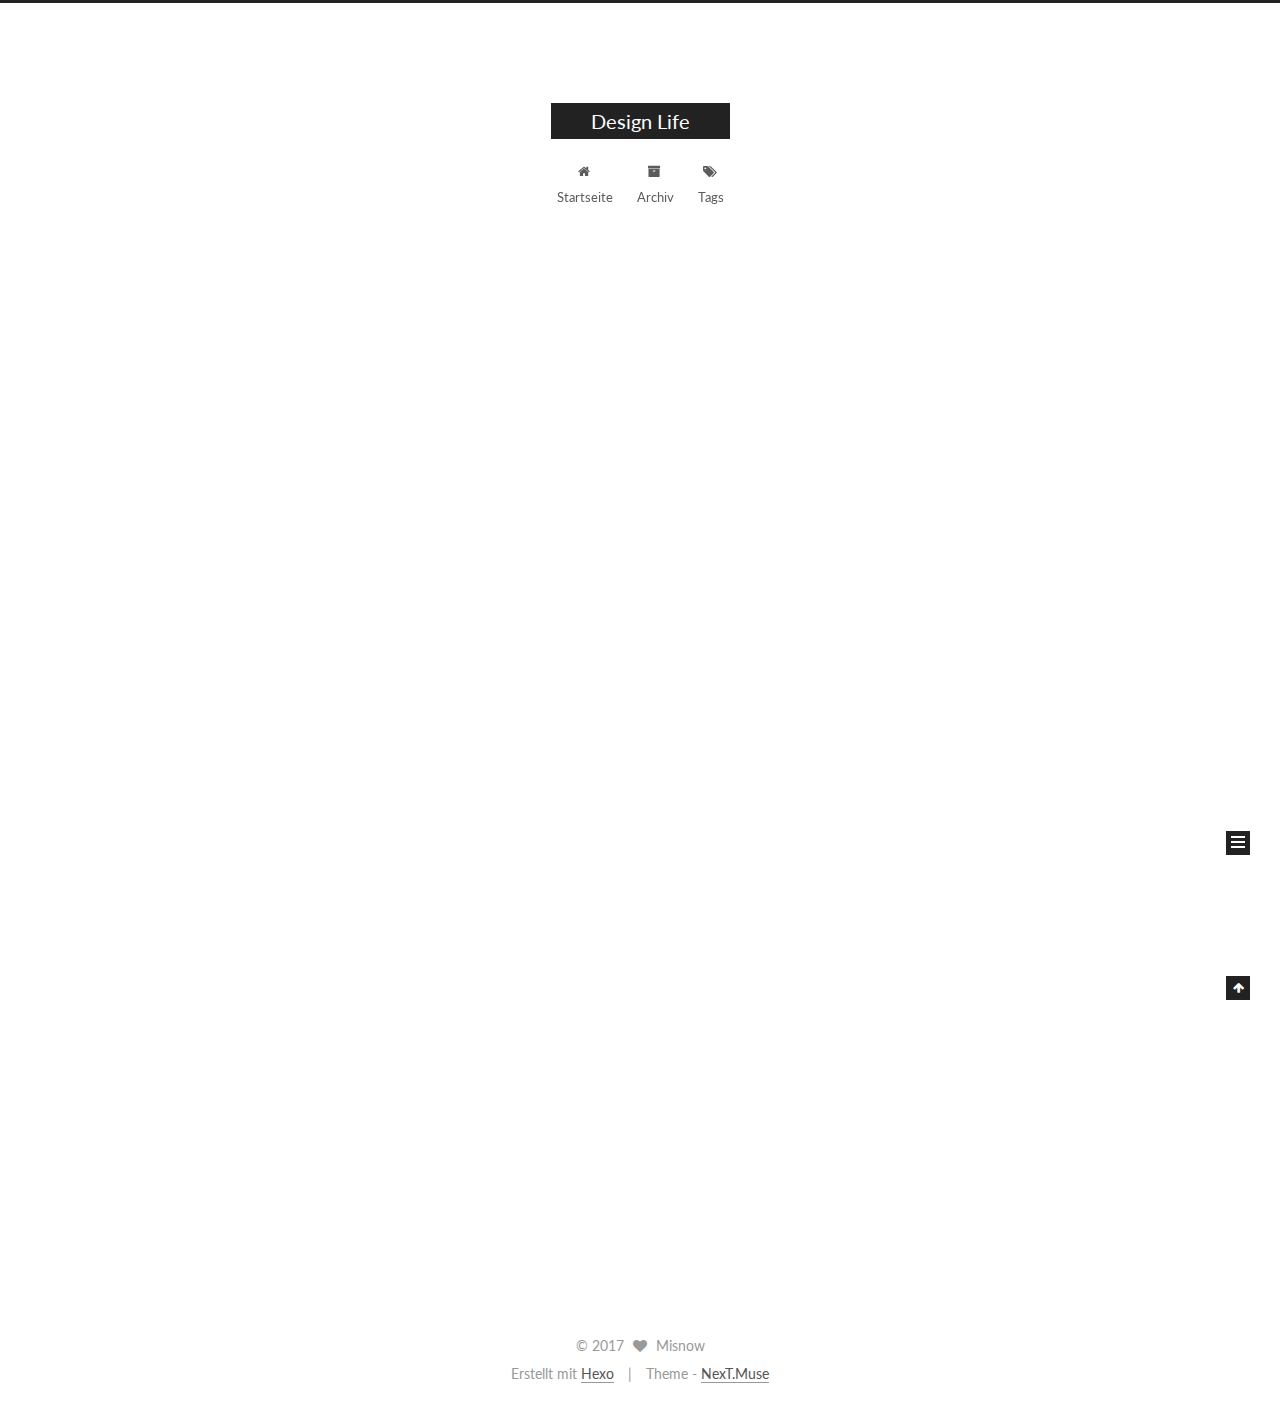
==== commit d4bcad03: "Updated:2017-08-31 21:34:44" ====
--- a/index.html
+++ b/index.html
@@ -202,7 +202,7 @@
             
               <i class="menu-item-icon fa fa-fw fa-home"></i> <br />
             
-            Home
+            Startseite
           </a>
         </li>
       
@@ -212,7 +212,7 @@
             
               <i class="menu-item-icon fa fa-fw fa-archive"></i> <br />
             
-            Archives
+            Archiv
           </a>
         </li>
       
@@ -288,7 +288,7 @@
                 <i class="fa fa-calendar-o"></i>
               </span>
               
-                <span class="post-meta-item-text">Posted on</span>
+                <span class="post-meta-item-text">Veröffentlicht am</span>
               
               <time title="Post created" itemprop="dateCreated datePublished" datetime="2017-08-31T20:35:25+08:00">
                 2017-08-31
@@ -421,7 +421,7 @@
             <div class="site-state-item site-state-posts">
               <a href="/archives/">
                 <span class="site-state-item-count">1</span>
-                <span class="site-state-item-name">posts</span>
+                <span class="site-state-item-name">Artikel</span>
               </a>
             </div>
           
@@ -475,7 +475,7 @@
 
 
 <div class="powered-by">
-  Powered by <a class="theme-link" href="https://hexo.io">Hexo</a>
+  Erstellt mit  <a class="theme-link" href="https://hexo.io">Hexo</a>
 </div>
 
 <div class="theme-info">
--- a/css/main.css
+++ b/css/main.css
@@ -1807,7 +1807,7 @@
   width: 4px;
   height: 4px;
   border-radius: 50%;
-  background: #99beff;
+  background: #ff5878;
 }
 .links-of-blogroll {
   font-size: 13px;
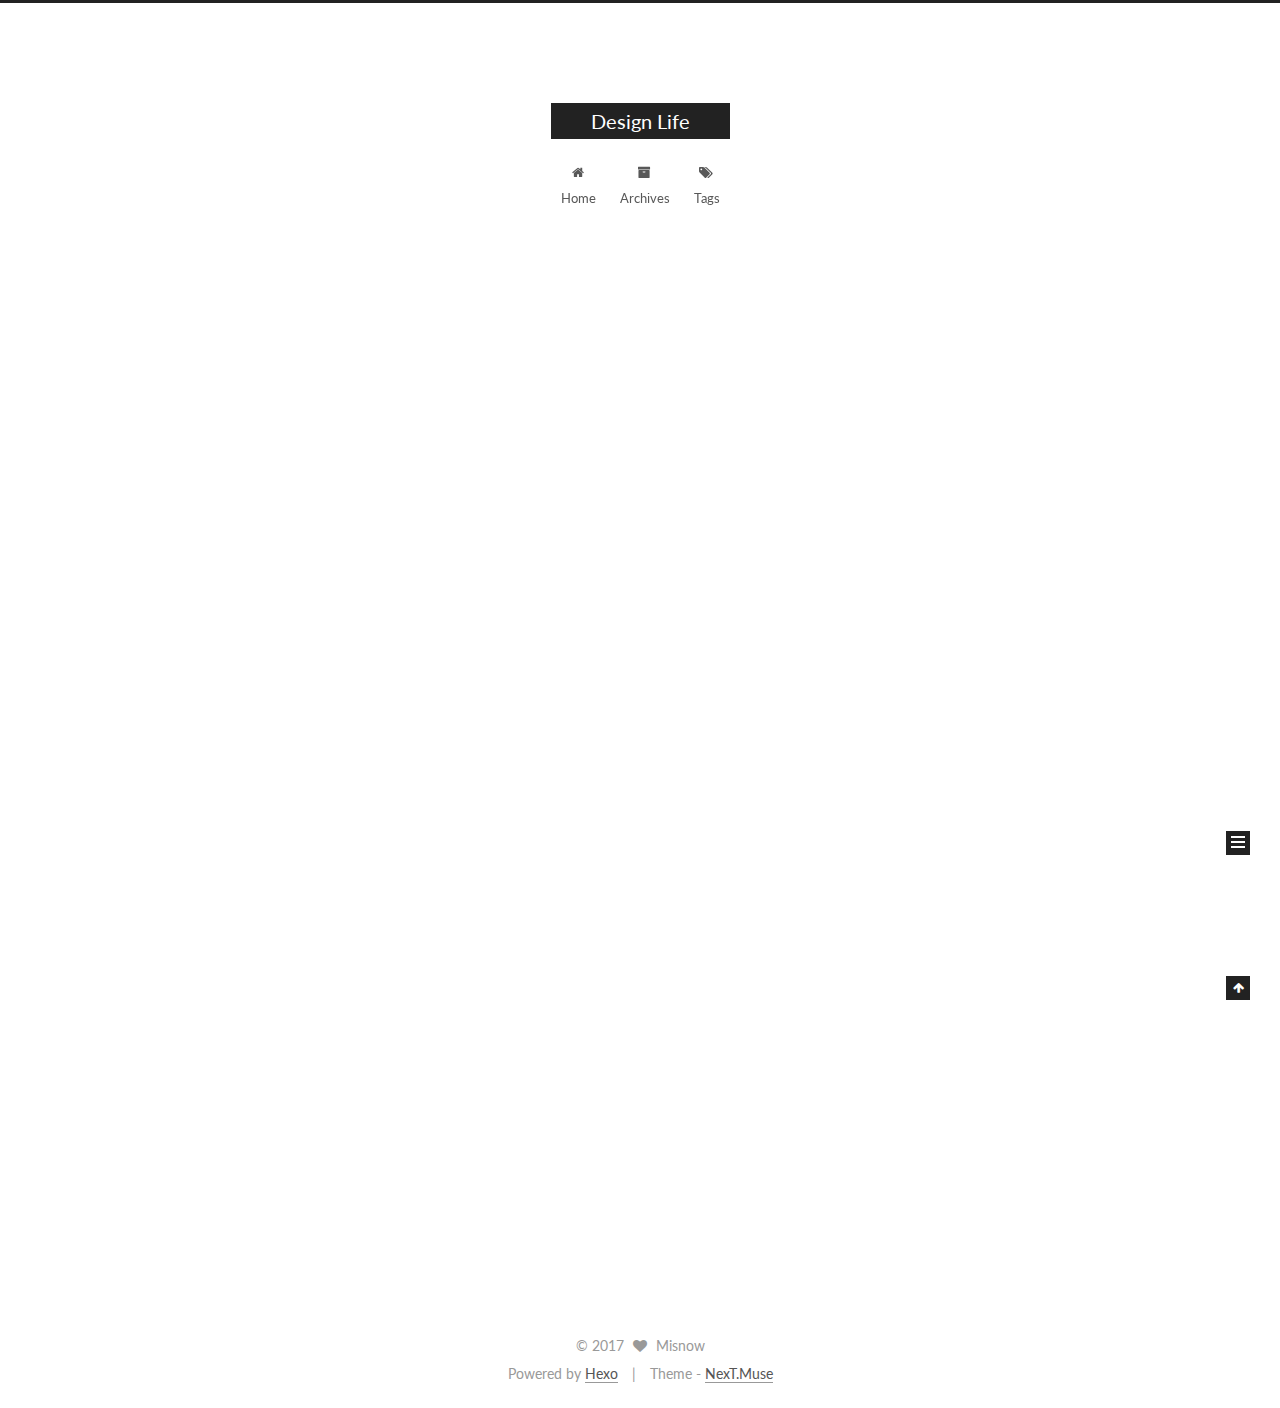
==== commit c99c4ea2: "Updated:2017-08-31 21:39:37" ====
--- a/index.html
+++ b/index.html
@@ -202,7 +202,7 @@
             
               <i class="menu-item-icon fa fa-fw fa-home"></i> <br />
             
-            Startseite
+            Home
           </a>
         </li>
       
@@ -212,7 +212,7 @@
             
               <i class="menu-item-icon fa fa-fw fa-archive"></i> <br />
             
-            Archiv
+            Archives
           </a>
         </li>
       
@@ -288,7 +288,7 @@
                 <i class="fa fa-calendar-o"></i>
               </span>
               
-                <span class="post-meta-item-text">Veröffentlicht am</span>
+                <span class="post-meta-item-text">Posted on</span>
               
               <time title="Post created" itemprop="dateCreated datePublished" datetime="2017-08-31T20:35:25+08:00">
                 2017-08-31
@@ -421,7 +421,7 @@
             <div class="site-state-item site-state-posts">
               <a href="/archives/">
                 <span class="site-state-item-count">1</span>
-                <span class="site-state-item-name">Artikel</span>
+                <span class="site-state-item-name">posts</span>
               </a>
             </div>
           
@@ -475,7 +475,7 @@
 
 
 <div class="powered-by">
-  Erstellt mit  <a class="theme-link" href="https://hexo.io">Hexo</a>
+  Powered by <a class="theme-link" href="https://hexo.io">Hexo</a>
 </div>
 
 <div class="theme-info">
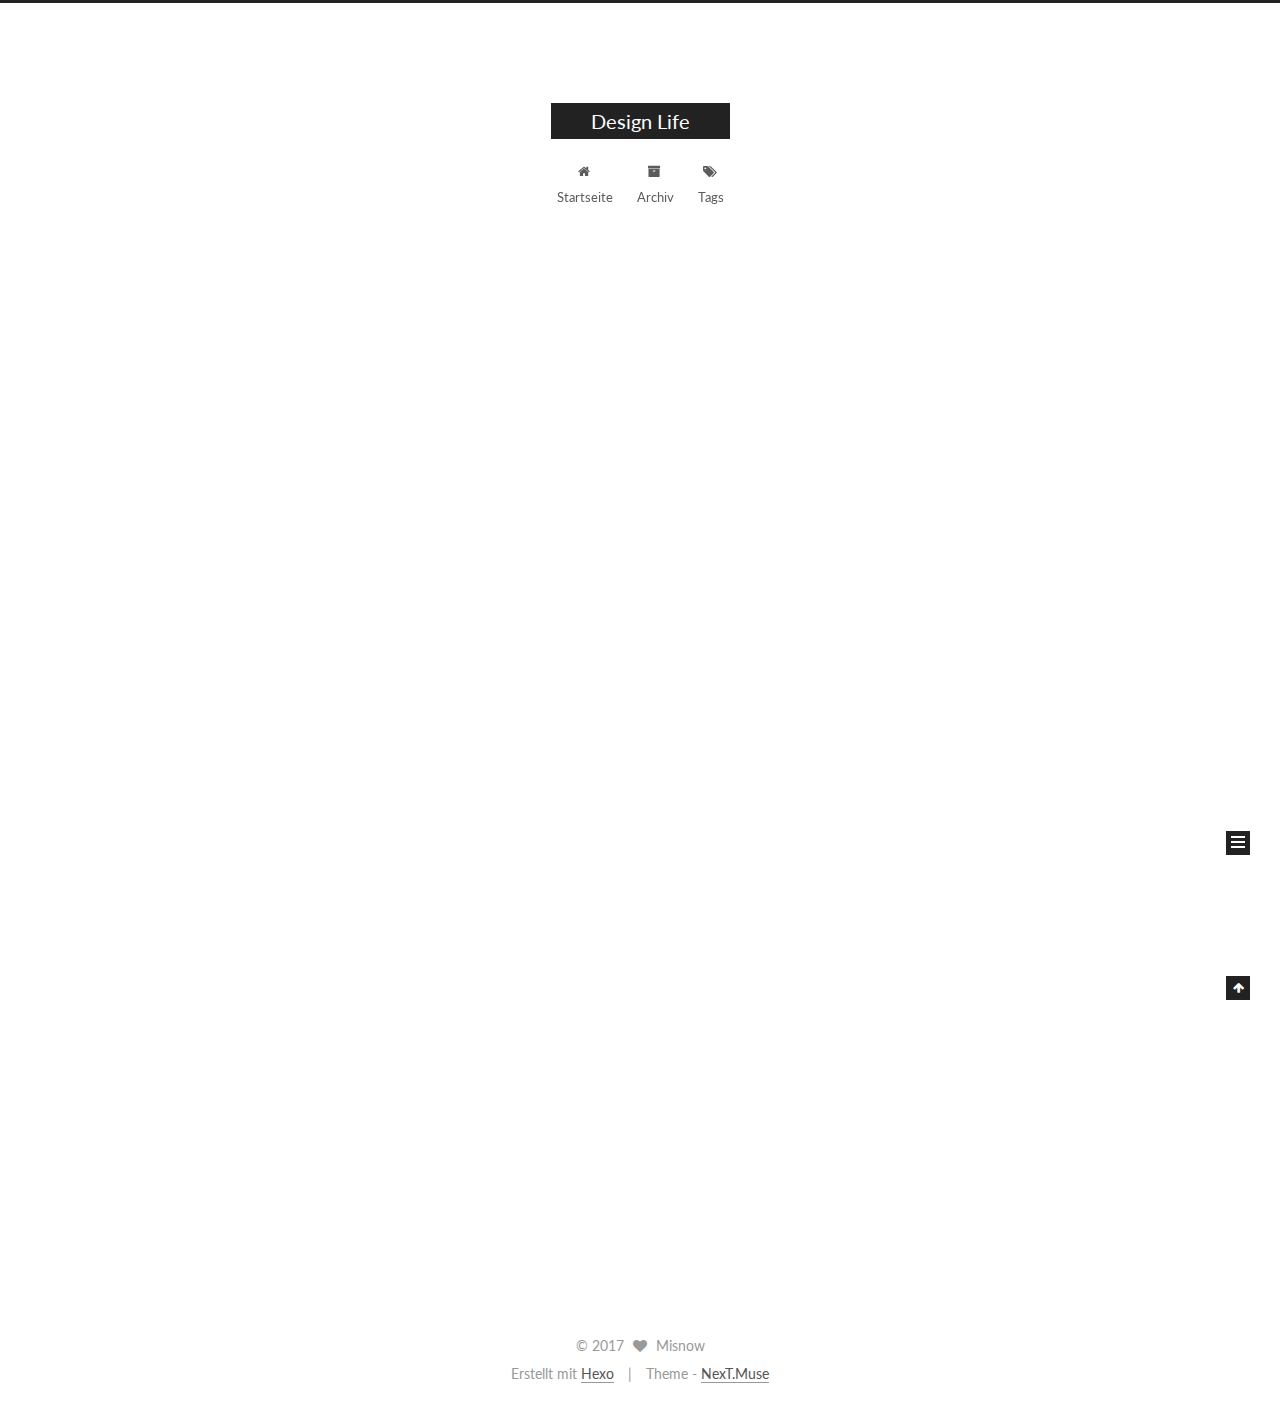
==== commit d022f7c5: "Updated:2017-08-31 21:45:55" ====
--- a/index.html
+++ b/index.html
@@ -202,7 +202,7 @@
             
               <i class="menu-item-icon fa fa-fw fa-home"></i> <br />
             
-            Home
+            Startseite
           </a>
         </li>
       
@@ -212,7 +212,7 @@
             
               <i class="menu-item-icon fa fa-fw fa-archive"></i> <br />
             
-            Archives
+            Archiv
           </a>
         </li>
       
@@ -288,7 +288,7 @@
                 <i class="fa fa-calendar-o"></i>
               </span>
               
-                <span class="post-meta-item-text">Posted on</span>
+                <span class="post-meta-item-text">Veröffentlicht am</span>
               
               <time title="Post created" itemprop="dateCreated datePublished" datetime="2017-08-31T20:35:25+08:00">
                 2017-08-31
@@ -421,7 +421,7 @@
             <div class="site-state-item site-state-posts">
               <a href="/archives/">
                 <span class="site-state-item-count">1</span>
-                <span class="site-state-item-name">posts</span>
+                <span class="site-state-item-name">Artikel</span>
               </a>
             </div>
           
@@ -475,7 +475,7 @@
 
 
 <div class="powered-by">
-  Powered by <a class="theme-link" href="https://hexo.io">Hexo</a>
+  Erstellt mit  <a class="theme-link" href="https://hexo.io">Hexo</a>
 </div>
 
 <div class="theme-info">
